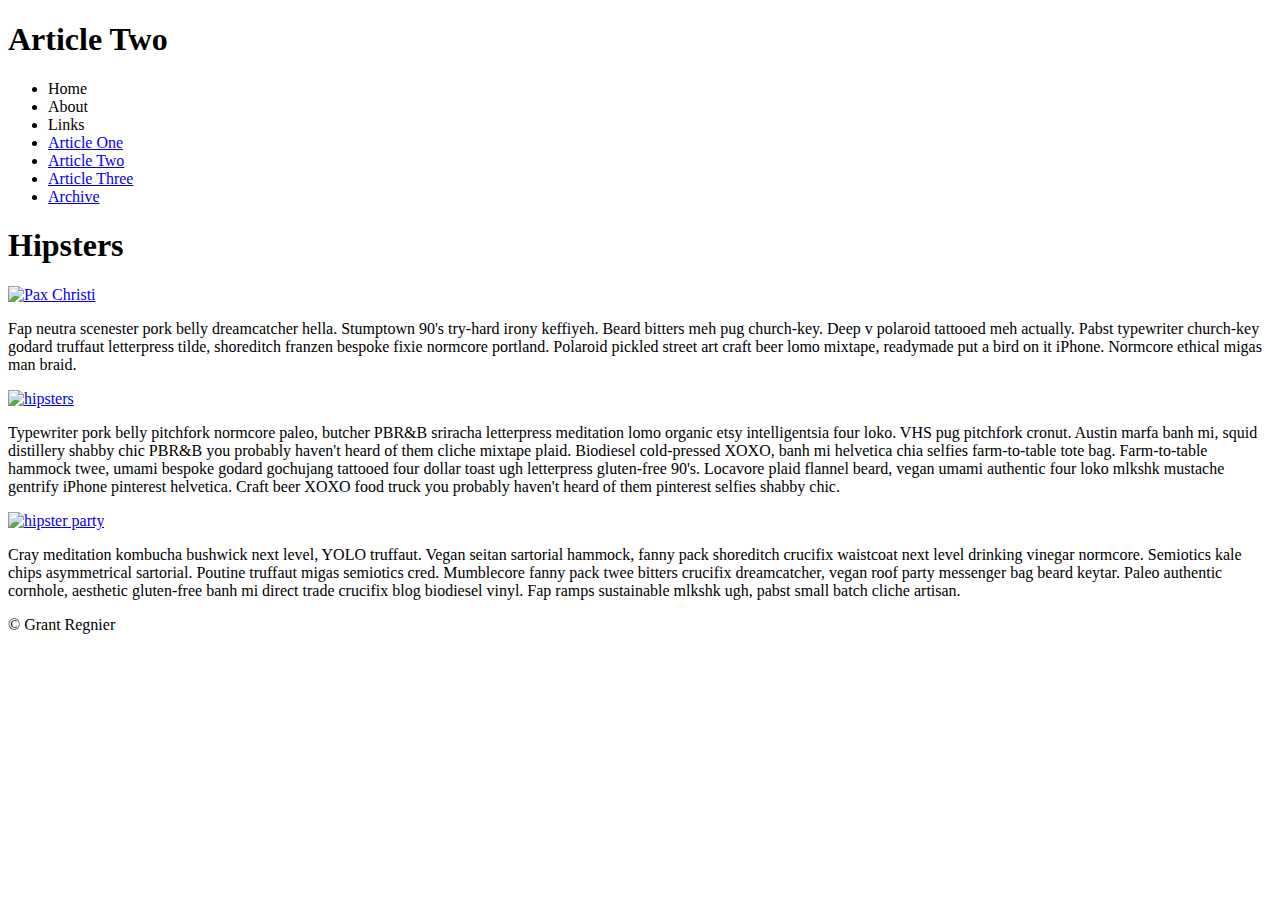
==== index1.html @ ef4839ba "Added index.html to repository with homework change" ====
<!DOCTYPE html>
<html>

	<head> 
		  <title> The gnarliest blog </title>
	</head>

	<body>
	  <header>

		  <h1> Article Two </h1>

		  <ul>  
	        <li>Home</li>
	        <li>About</li>
	        <li>Links</li>
	        <li> <a href="index.html">Article One</a> </li>
	        <li> <a href="index1.html">Article Two</a> </li>
	        <li> <a href="index2.html">Article Three</a></li>
	        <li> <a href="index3.html">Archive</a></li>
	    </ul>
	  </header>

		<article>

		  <header> <h1> Hipsters </h1> </header>
		  
		  <!-- Hipster section -->

	  	<section>
	      <a href="http://hipsum.co/" target="_blank"> <img src="http://memestorage.com/_nw/64/20694239.jpg" alt="Pax Christi"></a>

		  	<p>
		  		Fap neutra scenester pork belly dreamcatcher hella. Stumptown 90's try-hard irony keffiyeh. Beard bitters meh pug church-key. Deep v polaroid tattooed meh actually. Pabst typewriter church-key godard truffaut letterpress tilde, shoreditch franzen bespoke fixie normcore portland. Polaroid pickled street art craft beer lomo mixtape, readymade put a bird on it iPhone. Normcore ethical migas man braid.
		  	</p>

			</section>  

	  	<section>

	  	<a href="http://hipsum.co/" target="_blank"> <img src="http://cdn.trendhunterstatic.com/thumbs/hipster-ipsum.jpeg" alt="hipsters"></a>

		  	<p> Typewriter pork belly pitchfork normcore paleo, butcher PBR&B sriracha letterpress meditation lomo organic etsy intelligentsia four loko. VHS pug pitchfork cronut. Austin marfa banh mi, squid distillery shabby chic PBR&B you probably haven't heard of them cliche mixtape plaid. Biodiesel cold-pressed XOXO, banh mi helvetica chia selfies farm-to-table tote bag. Farm-to-table hammock twee, umami bespoke godard gochujang tattooed four dollar toast ugh letterpress gluten-free 90's. Locavore plaid flannel beard, vegan umami authentic four loko mlkshk mustache gentrify iPhone pinterest helvetica. Craft beer XOXO food truck you probably haven't heard of them pinterest selfies shabby chic. </p>
			</section>
		
	  	<section>

        <a href="http://hipsum.co/" target="_blank"> <img src="http://2014.vertic.com/Media/Image/Site/3e/ac/3eac027d-829b-414c-99c8-b2a6251b728c.jpg" alt="hipster party"></a>
        
	    	<p>
		  		Cray meditation kombucha bushwick next level, YOLO truffaut. Vegan seitan sartorial hammock, fanny pack shoreditch crucifix waistcoat next level drinking vinegar normcore. Semiotics kale chips asymmetrical sartorial. Poutine truffaut migas semiotics cred. Mumblecore fanny pack twee bitters crucifix dreamcatcher, vegan roof party messenger bag beard keytar. Paleo authentic cornhole, aesthetic gluten-free banh mi direct trade crucifix blog biodiesel vinyl. Fap ramps sustainable mlkshk 	ugh, pabst small batch cliche artisan.
		    </p>
		  </section>

		  <footer> 
	    &copy; Grant Regnier
	    </footer>

	  </article>

	</body>
</html>
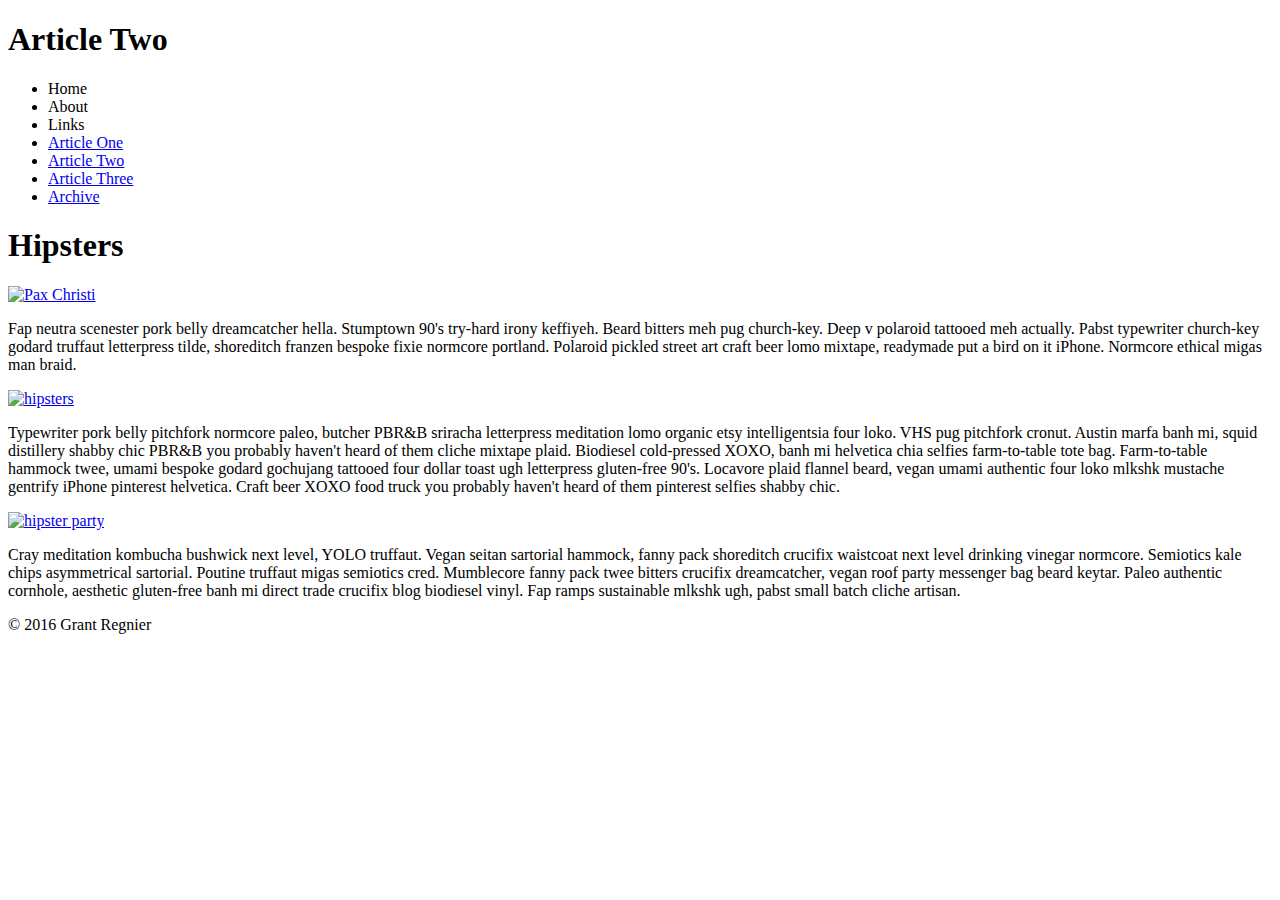
==== commit 035ec9c1: "added year to Copywrite" ====
--- a/index1.html
+++ b/index1.html
@@ -53,7 +53,7 @@
 		  </section>
 
 		  <footer> 
-	    &copy; Grant Regnier
+	    &copy; 2016 Grant Regnier
 	    </footer>
 
 	  </article>
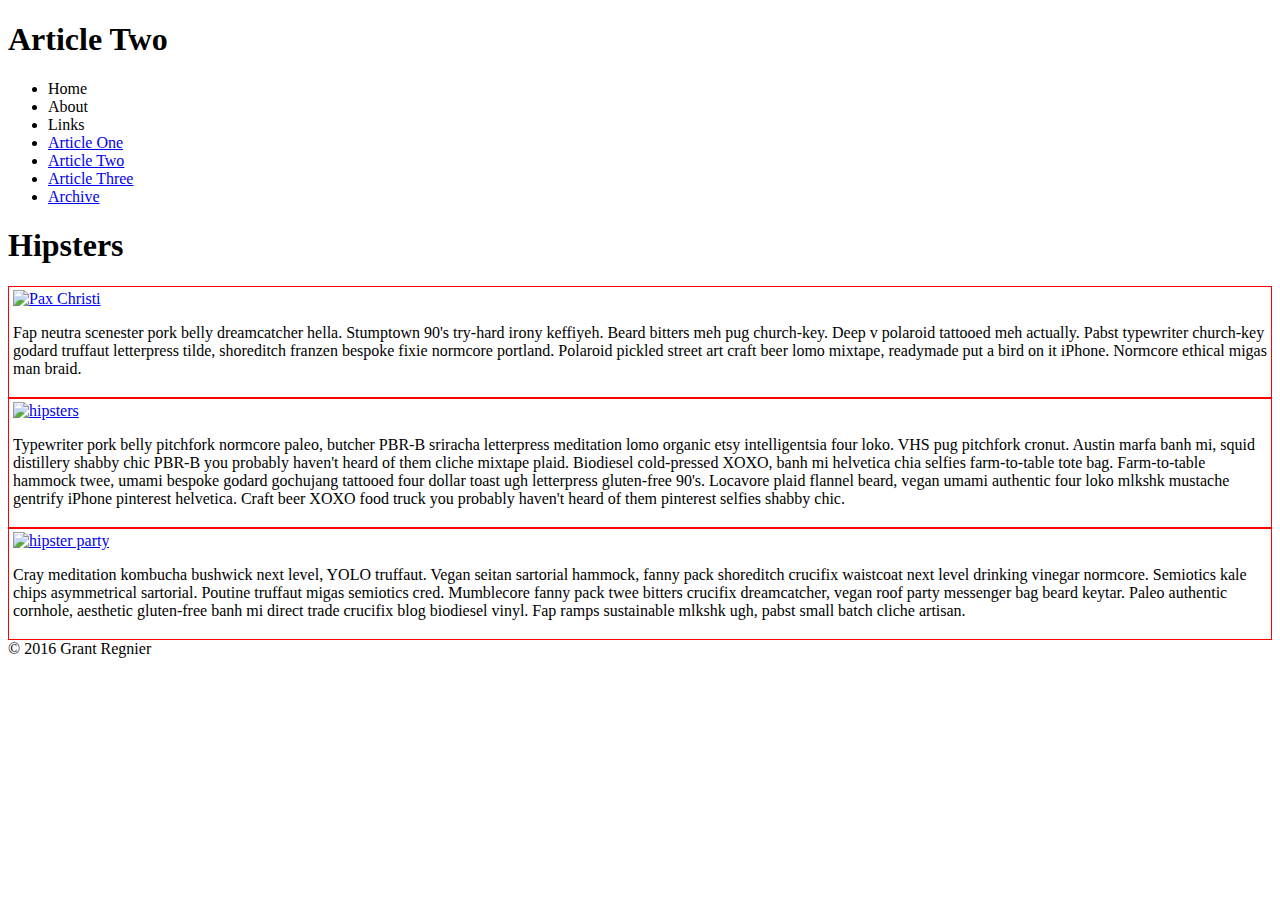
==== commit b7a2ecfe: "added basic css" ====
--- a/index1.html
+++ b/index1.html
@@ -3,6 +3,7 @@
 
 	<head> 
 		  <title> The gnarliest blog </title>
+		  <link rel="stylesheet" type="text/css" href="main.css">
 	</head>
 
 	<body>
@@ -21,35 +22,33 @@
 	    </ul>
 	  </header>
 
-		<article>
+		<article id="article2">
 
 		  <header> <h1> Hipsters </h1> </header>
 		  
 		  <!-- Hipster section -->
 
-	  	<section>
+	  	<section class="red_outline">
+
 	      <a href="http://hipsum.co/" target="_blank"> <img src="http://memestorage.com/_nw/64/20694239.jpg" alt="Pax Christi"></a>
 
 		  	<p>
 		  		Fap neutra scenester pork belly dreamcatcher hella. Stumptown 90's try-hard irony keffiyeh. Beard bitters meh pug church-key. Deep v polaroid tattooed meh actually. Pabst typewriter church-key godard truffaut letterpress tilde, shoreditch franzen bespoke fixie normcore portland. Polaroid pickled street art craft beer lomo mixtape, readymade put a bird on it iPhone. Normcore ethical migas man braid.
 		  	</p>
-
 			</section>  
 
-	  	<section>
+	  	<section class="red_outline">
 
 	  	<a href="http://hipsum.co/" target="_blank"> <img src="http://cdn.trendhunterstatic.com/thumbs/hipster-ipsum.jpeg" alt="hipsters"></a>
 
-		  	<p> Typewriter pork belly pitchfork normcore paleo, butcher PBR&B sriracha letterpress meditation lomo organic etsy intelligentsia four loko. VHS pug pitchfork cronut. Austin marfa banh mi, squid distillery shabby chic PBR&B you probably haven't heard of them cliche mixtape plaid. Biodiesel cold-pressed XOXO, banh mi helvetica chia selfies farm-to-table tote bag. Farm-to-table hammock twee, umami bespoke godard gochujang tattooed four dollar toast ugh letterpress gluten-free 90's. Locavore plaid flannel beard, vegan umami authentic four loko mlkshk mustache gentrify iPhone pinterest helvetica. Craft beer XOXO food truck you probably haven't heard of them pinterest selfies shabby chic. </p>
+		  	<p> Typewriter pork belly pitchfork normcore paleo, butcher PBR-B sriracha letterpress meditation lomo organic etsy intelligentsia four loko. VHS pug pitchfork cronut. Austin marfa banh mi, squid distillery shabby chic PBR-B you probably haven't heard of them cliche mixtape plaid. Biodiesel cold-pressed XOXO, banh mi helvetica chia selfies farm-to-table tote bag. Farm-to-table hammock twee, umami bespoke godard gochujang tattooed four dollar toast ugh letterpress gluten-free 90's. Locavore plaid flannel beard, vegan umami authentic four loko mlkshk mustache gentrify iPhone pinterest helvetica. Craft beer XOXO food truck you probably haven't heard of them pinterest selfies shabby chic. </p>
 			</section>
 		
-	  	<section>
+	  	<section class="red_outline">
 
         <a href="http://hipsum.co/" target="_blank"> <img src="http://2014.vertic.com/Media/Image/Site/3e/ac/3eac027d-829b-414c-99c8-b2a6251b728c.jpg" alt="hipster party"></a>
         
-	    	<p>
-		  		Cray meditation kombucha bushwick next level, YOLO truffaut. Vegan seitan sartorial hammock, fanny pack shoreditch crucifix waistcoat next level drinking vinegar normcore. Semiotics kale chips asymmetrical sartorial. Poutine truffaut migas semiotics cred. Mumblecore fanny pack twee bitters crucifix dreamcatcher, vegan roof party messenger bag beard keytar. Paleo authentic cornhole, aesthetic gluten-free banh mi direct trade crucifix blog biodiesel vinyl. Fap ramps sustainable mlkshk 	ugh, pabst small batch cliche artisan.
-		    </p>
+	    	<p> Cray meditation kombucha bushwick next level, YOLO truffaut. Vegan seitan sartorial hammock, fanny pack shoreditch crucifix waistcoat next level drinking vinegar normcore. Semiotics kale chips asymmetrical sartorial. Poutine truffaut migas semiotics cred. Mumblecore fanny pack twee bitters crucifix dreamcatcher, vegan roof party messenger bag beard keytar. Paleo authentic cornhole, aesthetic gluten-free banh mi direct trade crucifix blog biodiesel vinyl. Fap ramps sustainable mlkshk 	ugh, pabst small batch cliche artisan. </p>
 		  </section>
 
 		  <footer> 
--- a/main.css
+++ b/main.css
@@ -0,0 +1,11 @@
+img {
+	max-width: 400px;
+}
+
+.red_outline {
+	border: 1px solid red;
+	/*padding: 1px 3px 5px 4px; top right bottom left*/
+	padding: 3px 4px; /*top&bottom left&right*/
+	/*padding: 5px 4px 3px; top left&right bottom*/
+	/*padding: 5px; padding on all borders*/
+}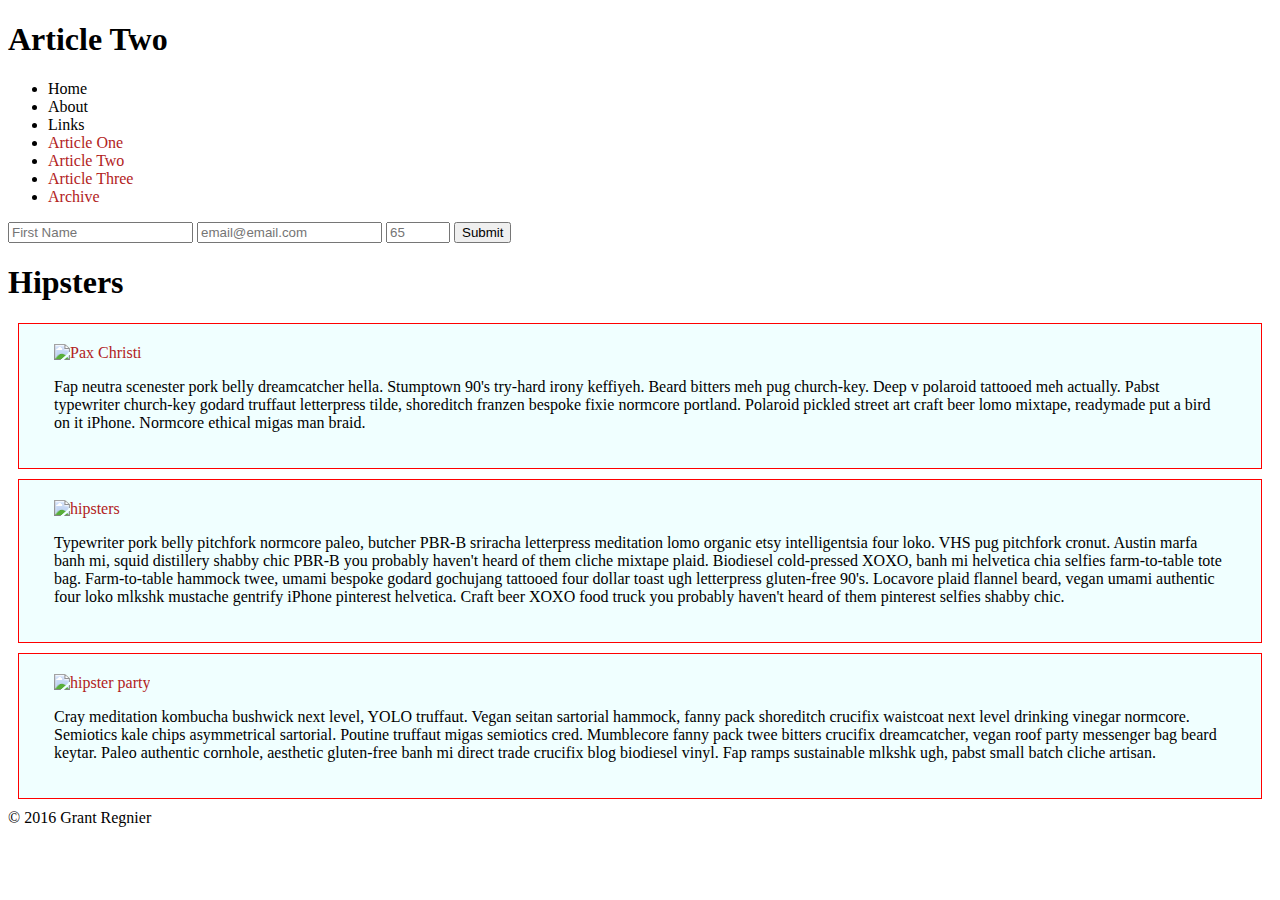
==== commit a4dd2e44: "added forms and inputs, some styling" ====
--- a/index1.html
+++ b/index1.html
@@ -21,6 +21,21 @@
 	        <li> <a href="index3.html">Archive</a></li>
 	    </ul>
 	  </header>
+
+	   <form action="">
+	    <label class="hidden" for="firstName"> First Name</label>
+	  	<input type="text" required name="firstName" placeholder="First Name" id="firstName">
+
+	  	<label class="hidden" for="email"> email </label>
+	  	<input type="email" name="email" placeholder="email@email.com" id="email">
+
+	  	<label class="hidden" for="age">Age</label>
+	  	<input type="number" name="age" min="18" max="120" placeholder="65" id="age">
+
+	  	<input type="submit" name="submit">
+	  	<!-- <button type="submit"></button> -->
+	  	<!-- required takes no argument forces the user to enter info -->
+	  </form>
 
 		<article id="article2">
 
--- a/main.css
+++ b/main.css
@@ -1,3 +1,7 @@
+* {
+	box-sizing: border-box;
+}
+
 img {
 	max-width: 400px;
 }
@@ -5,7 +9,41 @@
 .red_outline {
 	border: 1px solid red;
 	/*padding: 1px 3px 5px 4px; top right bottom left*/
-	padding: 3px 4px; /*top&bottom left&right*/
+	padding: 20px 35px; /*top&bottom left&right*/
 	/*padding: 5px 4px 3px; top left&right bottom*/
 	/*padding: 5px; padding on all borders*/
-}+	background-color: azure;
+	margin: 10px;
+}
+
+#article1 section {
+	color:blue;
+} 
+
+a {
+	text-decoration: none;
+	color: firebrick;
+}
+
+a:hover {
+  text-decoration: underline; 
+}
+
+a:active {
+	color: orange;
+}
+
+.hidden {
+	display: none;
+}
+
+.min_input{
+min-width: 500px;
+}
+
+
+
+
+
+
+
